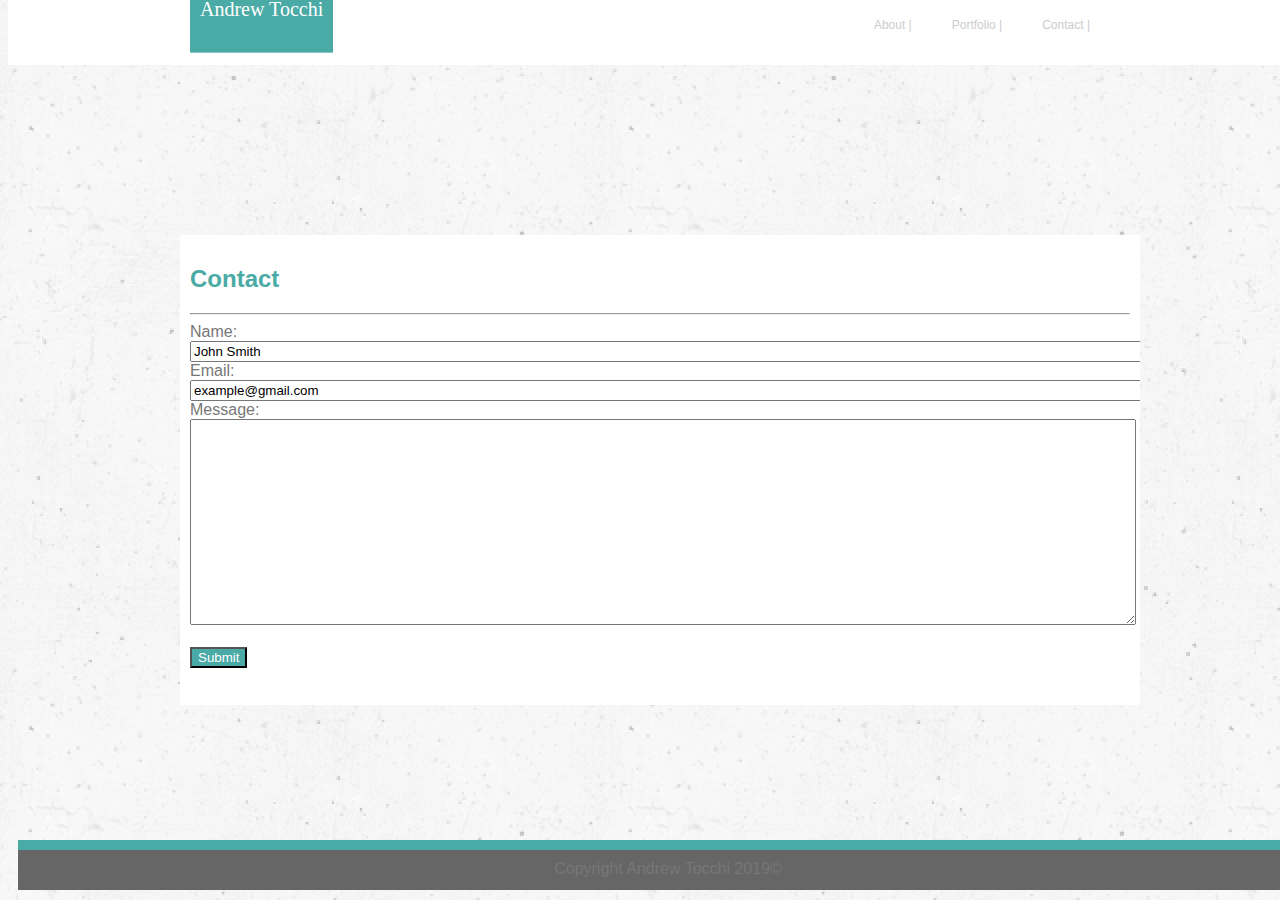
==== contact.html @ c1d3df1b "--Adding base files forked from Basic-Portfolio, marking up readme" ====
<!DOCTYPE html>
<html lang="en">
<head>
    <meta charset="UTF-8">
    <meta name="viewport" content="width=device-width, initial-scale=1.0">
    <meta http-equiv="X-UA-Compatible" content="ie=edge">
    <title>Andrew Tocchi ~ Contact</title>
    <link rel="stylesheet" type="text/css" href=assets/style.css>
</head>

<body>
  <header>
        <section class="navbar">
        <nav class="name">Andrew Tocchi</nav>
        <a class="about" href=./index.html>About |</a>
        <a class="portfolio" href="./portfolio.html">Portfolio |</a>
        <a class="contact" href="./contact.html">Contact |</a>
        </section>
    </header>  
       
        <section> 
            <h2>Contact</h2>
            <hr>
            <form>
                Name:<br>
                <input type="text" name="Name" value="John Smith" size="130"><br>
                Email:<br>
                <input type="text" name="Email" value="example@gmail.com" size="130"><br>
                Message:<br>
    <textarea id="subject" name="subject" style="height:200px; width:940px;"></textarea>
                <br><br>
                <input id="button" type="submit" value="Submit">
            </form>
            
        </section>
    <footer>
    <div>
        Copyright Andrew Tocchi 2019&copy;
    </div>
</footer>    
</body>

</html>
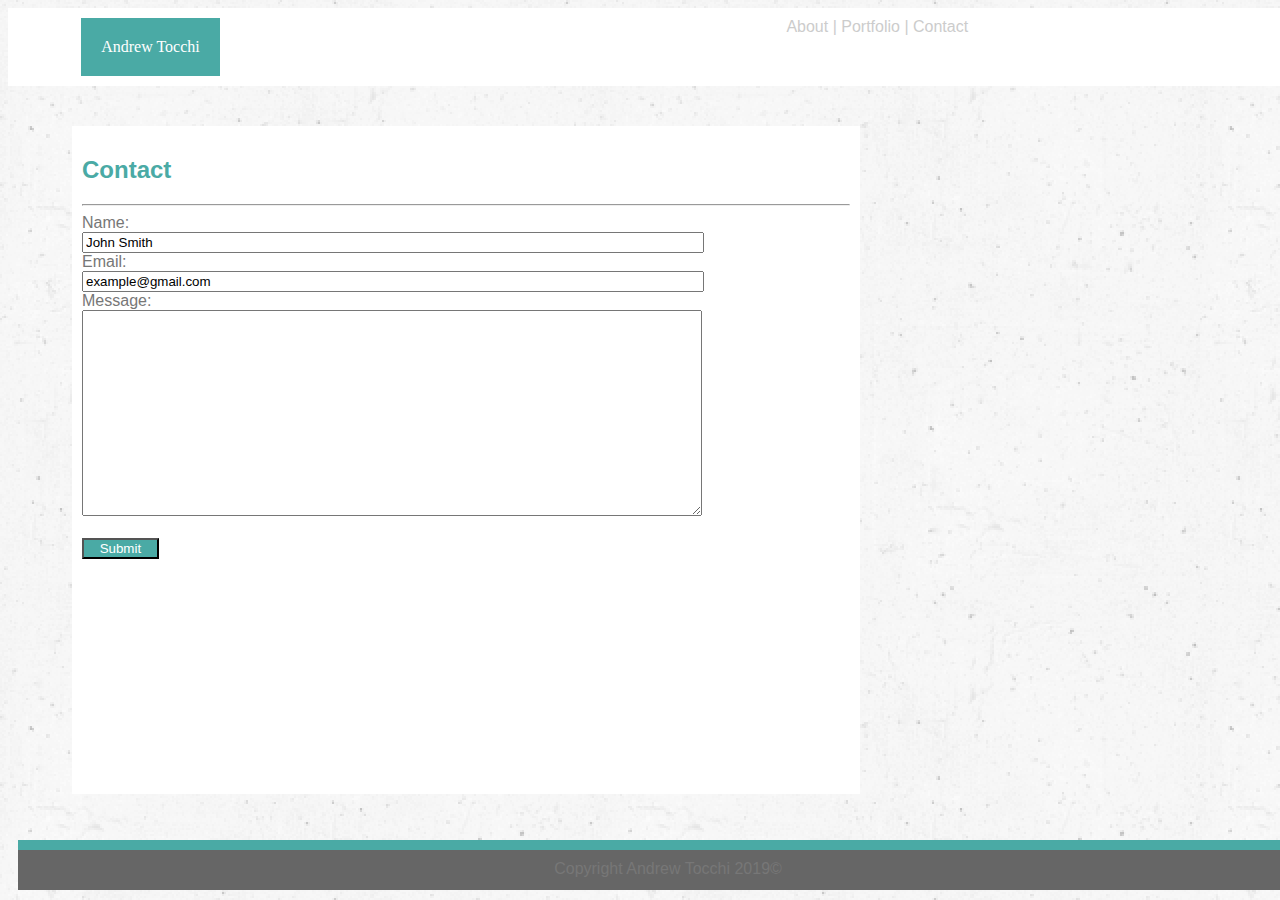
==== commit fd19ae17: "-added Formating for mobile and tablet" ====
--- a/contact.html
+++ b/contact.html
@@ -9,25 +9,25 @@
 </head>
 
 <body>
-  <header>
-        <section class="navbar">
+    <div class="navbar">
         <nav class="name">Andrew Tocchi</nav>
+        <div class="links">
         <a class="about" href=./index.html>About |</a>
         <a class="portfolio" href="./portfolio.html">Portfolio |</a>
-        <a class="contact" href="./contact.html">Contact |</a>
-        </section>
-    </header>  
+        <a class="contact" href="./contact.html">Contact</a>
+            </div>
+         </div>
        
         <section> 
             <h2>Contact</h2>
             <hr>
             <form>
                 Name:<br>
-                <input type="text" name="Name" value="John Smith" size="130"><br>
+                <input type="text" name="Name" value="John Smith"><br>
                 Email:<br>
-                <input type="text" name="Email" value="example@gmail.com" size="130"><br>
+                <input type="text" name="Email" value="example@gmail.com"><br>
                 Message:<br>
-    <textarea id="subject" name="subject" style="height:200px; width:940px;"></textarea>
+    <textarea id="subject" name="subject" ></textarea>
                 <br><br>
                 <input id="button" type="submit" value="Submit">
             </form>
